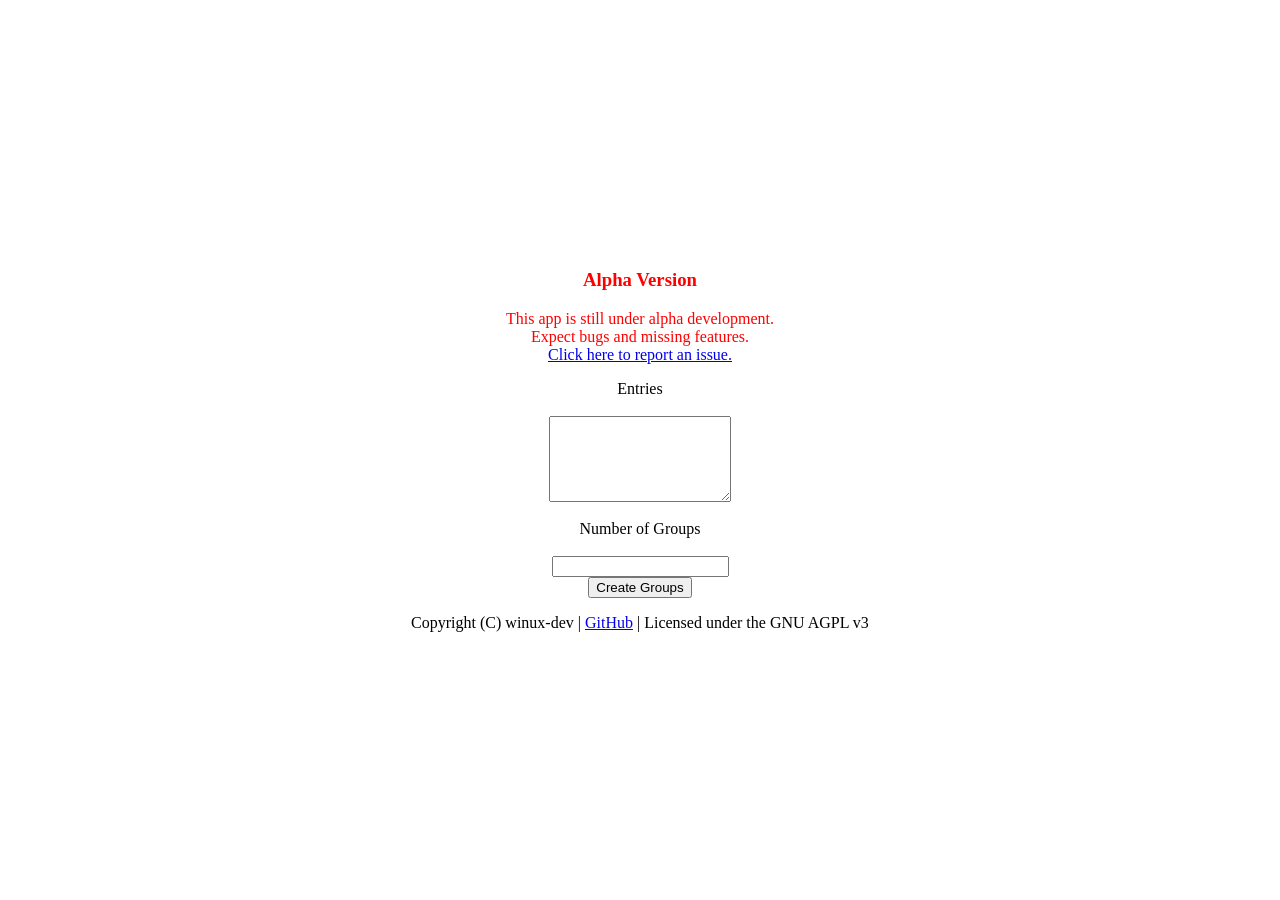
==== data/group-generator.html @ 50fff9a6 "Create group-generator.html" ====
<!DOCTYPE html>
<html lang="en">
<head>
	<meta charset="UTF-8">
	<meta name="viewport" content="width=device-width, initial-scale=1.0">
	<title>Group Generator | Winux's Web Tools</title>
	<!-- TODO: unified base stylesheet
	<link rel="stylesheet" href="/style.css">
	-->
	<style>
	    html, body {
			height: 99%;
		}
	    div#main {
			display: flex;
			flex-direction: column;
			align-items: center;
			justify-content: center;
			min-height: 100%;
		}
		textarea#entries {
		    height: 5rem;
		}
	</style>
</head>
<body>
    <div id="main">
        <header style="text-align: center">
            <h3 style="color: red">Alpha Version</h3>
            <p style="color: red">
                This app is still under alpha development.<br />
                Expect bugs and missing features.<br />
                <a href="https://github.com/winux-dev/web-tools/issues">
                    Click here to report an issue.
                </a>
            </p>
        </header>
        <label for="entries">Entries</label><br>
        <textarea id="entries" name="entries"></textarea><br>
        <label for="group-count">Number of Groups</label><br>
        <input id="group-count" name="group-count" type="number"></input>
        <button onclick="createGroups()">Create Groups</button>
        <div id="output"></div>
        <footer style="text-align: center">
            <p>
                Copyright (C) winux-dev |
                <a href="https://github.com/winux-dev/web-tools">GitHub</a>
                | Licensed under the GNU AGPL v3
            </p>
        </footer>
    </div>

	<script id="app">
	    // pointer to entries input textarea
	    const inputEntries = document.getElementById("entries");
		  const inputGroupCount = document.getElementById("group-count");
		  const outputDiv = document.getElementById("output");

	    function createGroups() {
			// clear debug console every button press
			console.clear();
			console.debug("User pressed button... clearing console");

			// split entries by newline
			let entries = inputEntries.value.split('\n');
			console.debug("Got entries:");
			console.debug(entries);

			// cancel if entries are empty
			if (entries == "") {
			  alert("Did you forgot to add the entries?");
				return;
			}

			// determine how much entries are inputted
			const entryCount = entries.length;
			console.debug("with length: "+ entryCount);

			// how much groups should be made
			const groupCount = inputGroupCount.value;
			console.debug("User says we should create: "+ groupCount +" groups");

			// check input validity
			if (entryCount < groupCount) {
			  alert("I think you asked for too much groups.");
				return;
			}
			if (!groupCount) {
			  alert("How much groups do you want to create?");
			  return;
			}

			// clear output div before continuing
			outputDiv.innerHTML = "";

			// determine number of entries per group
			let entriesPerGroup = Math.ceil(entryCount / groupCount);
			console.debug("We should have "+ entriesPerGroup +" entries per group");
			// group data storage
			let groups = [];

			// repeat until groupCount groups are created
			for (let group = 0; group < groupCount; group++) {
			  /***********************************************
				* CREATE A DIV TO DISPLAY EACH GROUP'S ENTRIES *
				***********************************************/
			  const display = document.createElement("div"); // create div object

				const displayTitle = document.createElement("h5"); // create div title object
				displayTitle.innerHTML = "Group " + (group + 1); // set div title to "Group {group}"
				display.appendChild(displayTitle); // add div title to div

				const displayList = document.createElement("ul"); // create div list object

				/***********************************************
				*            DATA PROCESSING SECTION           *
				***********************************************/
				// decrease the number of members per group
				// if the current value is not enough to fill
				// all remaining groups
				if (entriesPerGroup % (groupCount - group) != 0) {
				  entriesPerGroup = Math.round(entries.length / (groupCount - group));
					console.debug("Not enough entries left... setting entriesPerGroup to "+ entriesPerGroup);
				}
				// create new subarray for each group
				groups.push([]);
				// loop until enough entries are added to the group
			    for (let i = 0; i < entriesPerGroup; i++) {
					// set random index
					let index = Math.floor(Math.random() * (entries.length - 1));
					if (index <= 0) index = 0;
					console.debug("Index set to: "+ index);

					if (entries[index] == undefined) {
					    console.debug("No entry with index "+ index + "... cancelling iteration");
						  continue;
					}

					// push a new entry into a group
					groups[group].push(
					    // remove a random entry from entries array
					    entries.splice(
							index, 1
						)[0] // this returns an array, we only want the spliced entry
					);
				}

				/***********************************************
				*            DISPLAY DATA TO USER              *
				***********************************************/
				const groupLength = groups[group].length;
				for (let i = 0; i < groupLength; i++) {
				  const listItem = document.createElement("li");
					listItem.innerHTML = groups[group][i];
					displayList.appendChild(listItem);
				}
				display.appendChild(displayList);
				outputDiv.appendChild(display);
			}

			// TEST: output groups array to console
			console.debug("Groups created, here it is:")
			console.debug(groups);
		}
	</script>
</body>
</html>
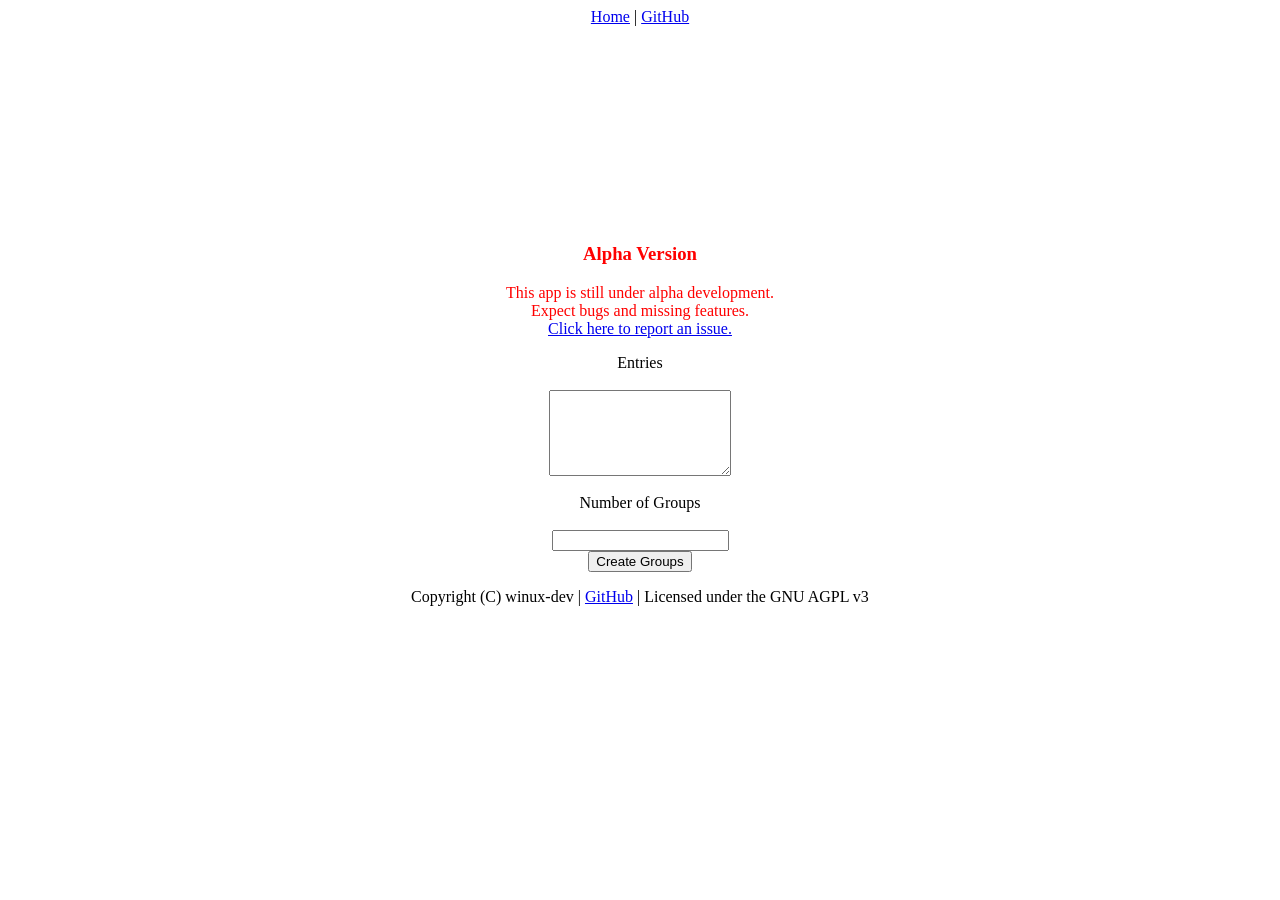
==== commit 386565ce: "Added navbar and updated CSS" ====
--- a/data/group-generator.html
+++ b/data/group-generator.html
@@ -16,16 +16,23 @@
 			flex-direction: column;
 			align-items: center;
 			justify-content: center;
-			min-height: 100%;
+			min-height: 90%;
 		}
 		textarea#entries {
 		    height: 5rem;
 		}
+		.text-center {
+		    text-align: center;
+		}
 	</style>
 </head>
 <body>
+    <nav class="text-center">
+        <a href="https://winux-dev.github.io/web-tools/">Home</a> |
+        <a href="https://github.com/winux-dev/web-tools/">GitHub</a>
+    </nav>
     <div id="main">
-        <header style="text-align: center">
+        <header class="text-center">
             <h3 style="color: red">Alpha Version</h3>
             <p style="color: red">
                 This app is still under alpha development.<br />
@@ -41,7 +48,7 @@
         <input id="group-count" name="group-count" type="number"></input>
         <button onclick="createGroups()">Create Groups</button>
         <div id="output"></div>
-        <footer style="text-align: center">
+        <footer class="text-center">
             <p>
                 Copyright (C) winux-dev |
                 <a href="https://github.com/winux-dev/web-tools">GitHub</a>
@@ -53,8 +60,8 @@
 	<script id="app">
 	    // pointer to entries input textarea
 	    const inputEntries = document.getElementById("entries");
-		  const inputGroupCount = document.getElementById("group-count");
-		  const outputDiv = document.getElementById("output");
+		const inputGroupCount = document.getElementById("group-count");
+		const outputDiv = document.getElementById("output");
 
 	    function createGroups() {
 			// clear debug console every button press
@@ -68,7 +75,7 @@
 
 			// cancel if entries are empty
 			if (entries == "") {
-			  alert("Did you forgot to add the entries?");
+			    alert("Did you forgot to add the entries?");
 				return;
 			}
 
@@ -82,12 +89,12 @@
 
 			// check input validity
 			if (entryCount < groupCount) {
-			  alert("I think you asked for too much groups.");
+			    alert("I think you asked for too much groups.");
 				return;
 			}
 			if (!groupCount) {
-			  alert("How much groups do you want to create?");
-			  return;
+			    alert("How much groups do you want to create?");
+			    return;
 			}
 
 			// clear output div before continuing
@@ -101,10 +108,10 @@
 
 			// repeat until groupCount groups are created
 			for (let group = 0; group < groupCount; group++) {
-			  /***********************************************
+			    /***********************************************
 				* CREATE A DIV TO DISPLAY EACH GROUP'S ENTRIES *
 				***********************************************/
-			  const display = document.createElement("div"); // create div object
+			    const display = document.createElement("div"); // create div object
 
 				const displayTitle = document.createElement("h5"); // create div title object
 				displayTitle.innerHTML = "Group " + (group + 1); // set div title to "Group {group}"
@@ -119,7 +126,7 @@
 				// if the current value is not enough to fill
 				// all remaining groups
 				if (entriesPerGroup % (groupCount - group) != 0) {
-				  entriesPerGroup = Math.round(entries.length / (groupCount - group));
+				    entriesPerGroup = Math.round(entries.length / (groupCount - group));
 					console.debug("Not enough entries left... setting entriesPerGroup to "+ entriesPerGroup);
 				}
 				// create new subarray for each group
@@ -133,7 +140,7 @@
 
 					if (entries[index] == undefined) {
 					    console.debug("No entry with index "+ index + "... cancelling iteration");
-						  continue;
+						continue;
 					}
 
 					// push a new entry into a group
@@ -150,7 +157,7 @@
 				***********************************************/
 				const groupLength = groups[group].length;
 				for (let i = 0; i < groupLength; i++) {
-				  const listItem = document.createElement("li");
+				    const listItem = document.createElement("li");
 					listItem.innerHTML = groups[group][i];
 					displayList.appendChild(listItem);
 				}
